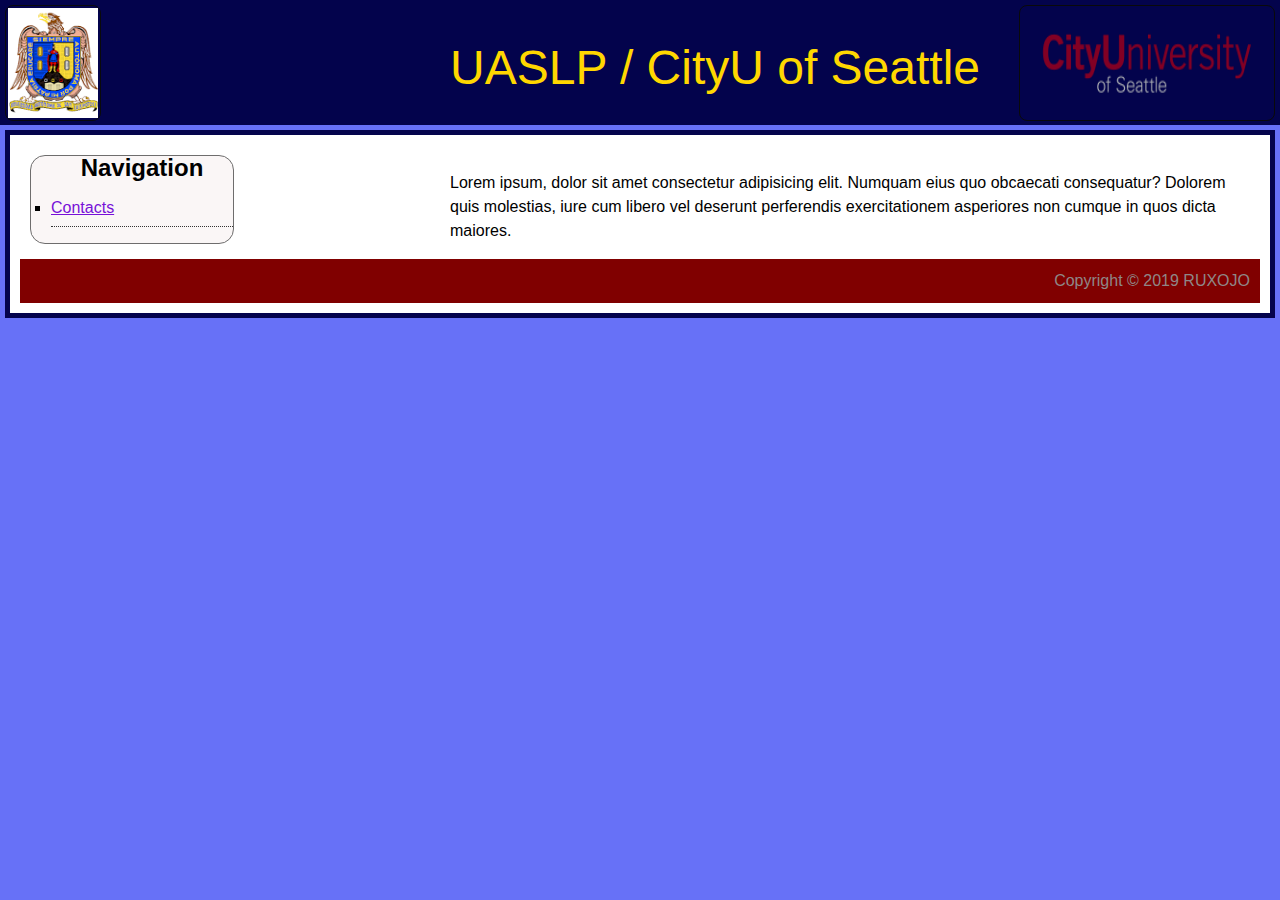
==== index.html @ 1c9a9c61 "changed index page to reflect previous changes made to administrator pag" ====
<html>
	<head>
		<title>Log into the system</title>
		<link rel="stylesheet" type="text/css" href="style.css" />
	</head>

	<body>

    <div id="header">
				<h1>UASLP / CityU of Seattle</h1>
		<div id="image1">
			<img src="UASLP_logo.png" alt="UASLP logo" width="90" height="110">
		</div>
		<div id="image2">
			<img src="CityU_logo.png" alt="CityU logo" width="250" height="110">
		</div>
	</div>

		<div id="container">

			<div id="content">
				<div id="nav">
					<h2>Navigation</h2>
					<ul>
						<li><a href="#">Contacts</a></li>
					</ul>
				</div>
				
				<!--<div id="header2">
					<h2>Administrator Menu</h2>
				</div>-->
				
				<div id="main">

				<p>	
                Lorem ipsum, dolor sit amet consectetur adipisicing elit. Numquam eius quo obcaecati consequatur? Dolorem quis molestias, iure cum libero vel deserunt perferendis exercitationem asperiores non cumque in quos dicta maiores.
				</p>

				</div>
				
			</div>
			
			<div id="footer">
				Copyright &copy; 2019 RUXOJO
			</div>
			
		</div> <!--container ends here-->
		
	</body>
	
</html>
---- style.css ----
body{
	background-color: rgb(103, 113, 247);
	font: normal 16px Arial, Helvetica, sans-serif;
	line-height: 1.5em;
	margin: 0;
}

a{
	color: rgb(119, 16, 216);
}

a:hover{
	color:green;
}

a:active{
	color:red;
}

a:visited{
	color: black;
}

#container{
	/* needs backround image*/
	background-color: white;
	widows: 80%;
	margin: 5px;
	border: 5px rgb(2, 2, 75, 0.993) solid;
	padding: 10px;
}

#nav{
	background-color: rgb(250, 246, 246);
	width: 182px;
	float: left;
	border:1px rgb(110, 109, 109) solid;
	font: rgb(119, 16, 216);
	padding: 0;
	padding-left: 20px;
	border-radius: 15px;
}

#nav h2{
	text-align: center;
}

#nav ul{
	list-style-type: square; 
	padding: 0;
}

#nav li{
	padding-bottom: 6px;
	border-bottom: dotted 1px #333;
}

#header{
	background-color: rgba(2, 2, 75, 0.993);
	text-align: center;
	color: gold;
	padding: 5px;
	padding-bottom: 120px;
}

#header h1{
	position: absolute;
  	left: 450px;
	top: 40px;
	font: normal 48px Impact, Charcoal, sans-serif;  
}

#image1{
	padding: 2px;
	border:1px rgb(10, 10, 10) solid;
	border-radius: 8px;
	float: left;
}

#image2{
	padding: 2px;
	border:1px rgb(10, 10, 10) solid;
	border-radius: 8px;
	float: right;
}

h1,h2{
	margin: 0;
}

#header2{ 
	text-align: center;
	color: rgb(2, 2, 75, 0.993);
	float: center;
}

#main{
	width: 800px;
	float: right;
}

#content{
	padding: 10px;
}

#footer{
	clear: both;
	text-align: right;
	padding: 10px;
	background-color: #800000;
	color: rgb(143, 135, 135);
}
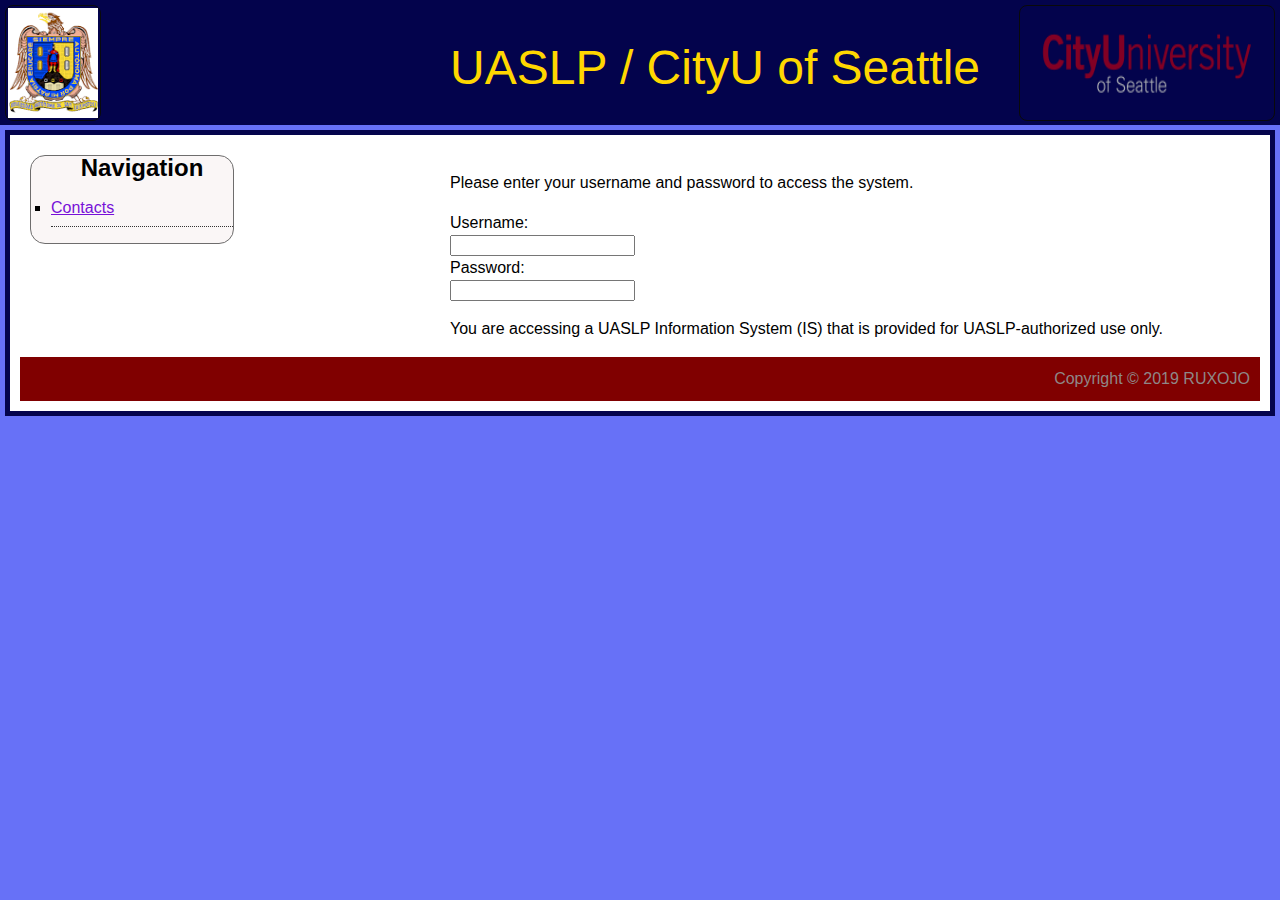
==== commit 3f61df5c: "inserted form into page" ====
--- a/index.html
+++ b/index.html
@@ -32,9 +32,18 @@
 				
 				<div id="main">
 
-				<p>	
-                Lorem ipsum, dolor sit amet consectetur adipisicing elit. Numquam eius quo obcaecati consequatur? Dolorem quis molestias, iure cum libero vel deserunt perferendis exercitationem asperiores non cumque in quos dicta maiores.
-				</p>
+					<p>	
+                		Please enter your username and password to access the system.
+					</p>
+						<form>
+							Username:<br>
+							<input type="text" name="username:"><br>
+							Password:<br>
+							<input type="text" name="password:">
+						</form>
+					<p>	
+						You are accessing a UASLP Information System (IS) that is provided for UASLP-authorized use only.
+					</p>
 
 				</div>
 				
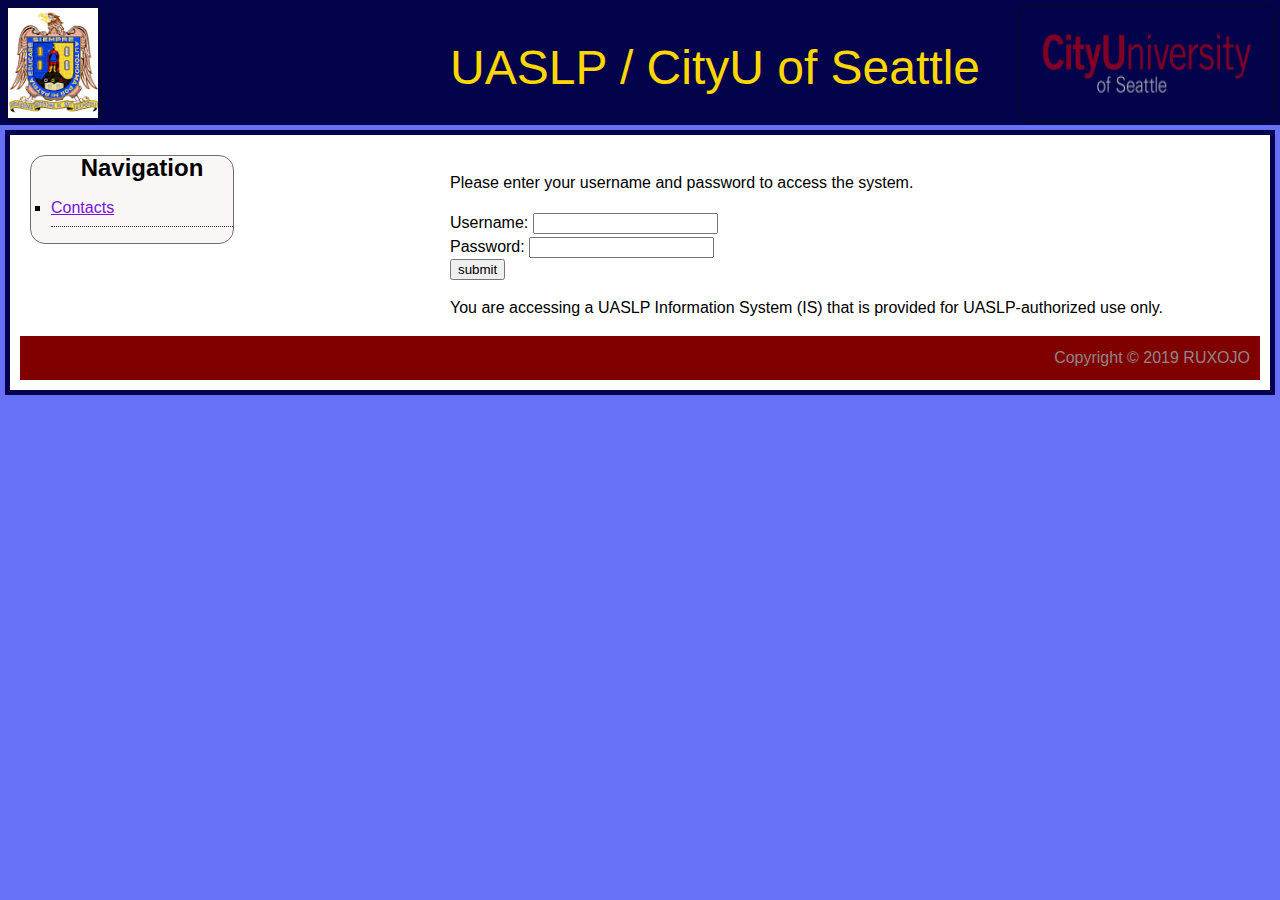
==== commit 96dbe1cc: "changed from settings" ====
--- a/index.html
+++ b/index.html
@@ -36,10 +36,15 @@
                 		Please enter your username and password to access the system.
 					</p>
 						<form>
-							Username:<br>
-							<input type="text" name="username:"><br>
-							Password:<br>
-							<input type="text" name="password:">
+							<div class="form-group">
+								<label>Username: </label>
+								<input type="text" name="username">	
+							</div>
+								<div class="form-group">
+									<label>Password: </label>
+									<input type="text" name="password">	
+								</div>
+								<input class="button" type="submit" value="submit" name="">
 						</form>
 					<p>	
 						You are accessing a UASLP Information System (IS) that is provided for UASLP-authorized use only.
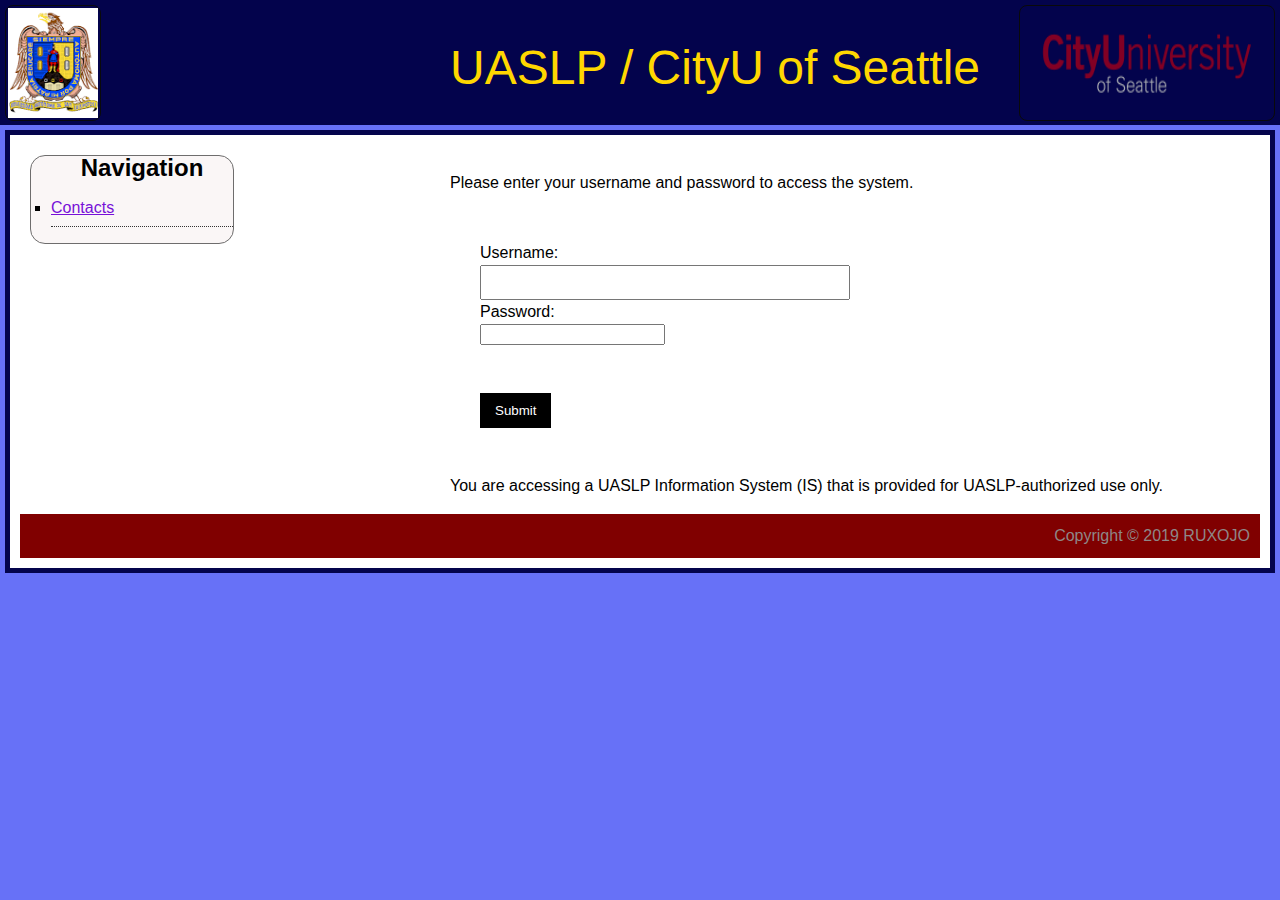
==== commit dfcb1edd: "Merge pull request #16 from coolhand812/master" ====
--- a/index.html
+++ b/index.html
@@ -22,7 +22,7 @@
 				<div id="nav">
 					<h2>Navigation</h2>
 					<ul>
-						<li><a href="#">Contacts</a></li>
+						<li><a href="mailto:coolhand812@cityuniversity.edu; eri.ru27c.a@gmail.com; xchtlrdz@gmail.com">Contacts</a></li>
 					</ul>
 				</div>
 				
@@ -35,16 +35,17 @@
 					<p>	
                 		Please enter your username and password to access the system.
 					</p>
-						<form>
+						<form class= "index-form" action="login.php" method="post">
 							<div class="form-group">
 								<label>Username: </label>
 								<input type="text" name="username">	
 							</div>
 								<div class="form-group">
 									<label>Password: </label>
-									<input type="text" name="password">	
+									<input type="password" name="password">	
 								</div>
-								<input class="button" type="submit" value="submit" name="">
+								<br></br>
+								<input class="button" type="submit" name="submit">
 						</form>
 					<p>	
 						You are accessing a UASLP Information System (IS) that is provided for UASLP-authorized use only.
--- a/style.css
+++ b/style.css
@@ -28,6 +28,13 @@
 	margin: 5px;
 	border: 5px rgb(2, 2, 75, 0.993) solid;
 	padding: 10px;
+}
+
+.button{
+	background-color: black;
+	color: #fff;
+	padding: 10px 15px;
+	border: none;
 }
 
 #nav{
@@ -99,7 +106,24 @@
 	float: right;
 }
 
-#content{
+.index-form{
+	padding: 30px;
+}
+
+.index-form.form-group{
+	padding-bottom: 15px;
+}
+
+.index-form label{
+	display: block;
+}
+
+.index-form input[type="text"]{
+	padding: 8px;
+	width: 50%;
+}
+
+#content{  /* buffer between upper main text and header */
 	padding: 10px;
 }
 
